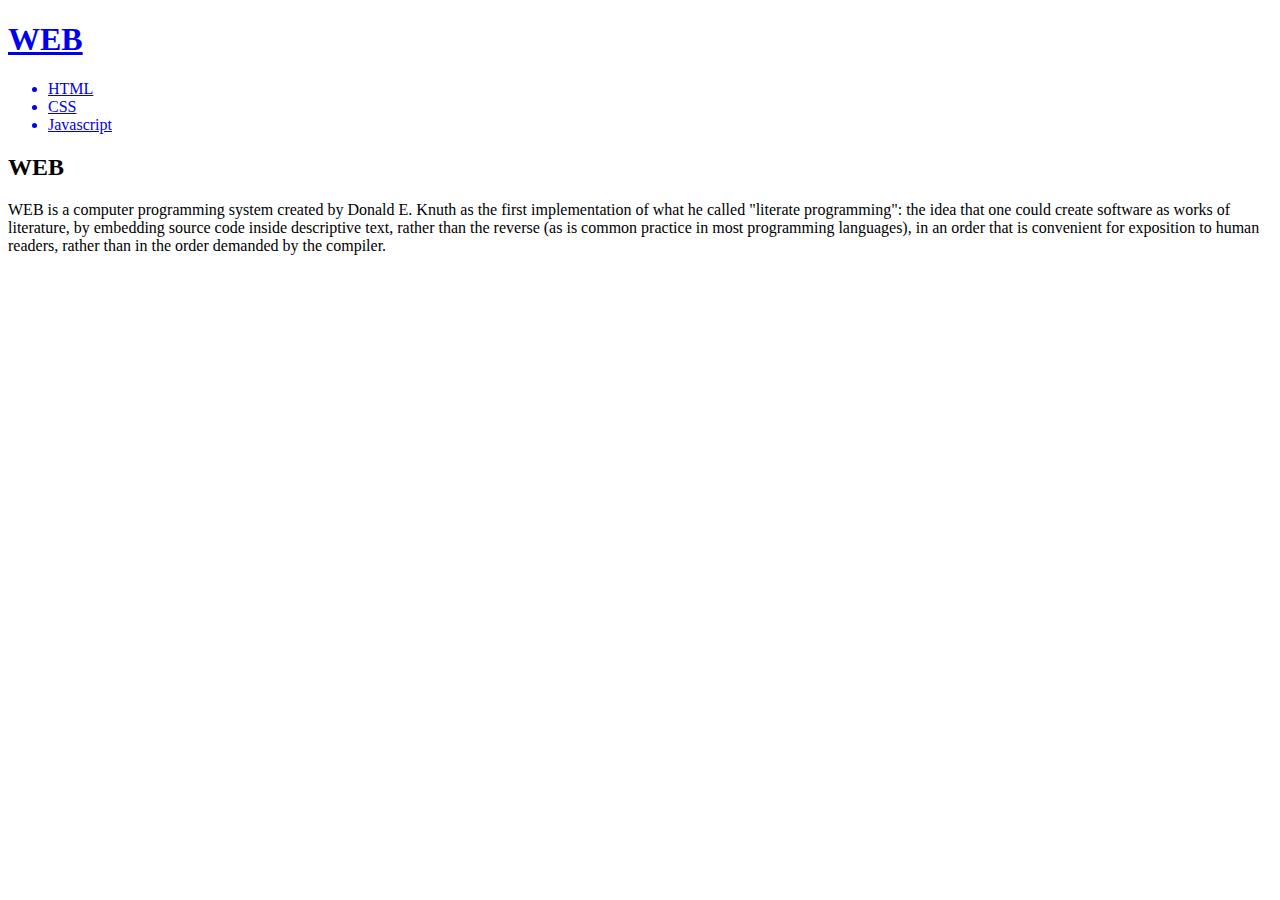
==== index.html @ efef3563 "first version" ====
<!doctype html>
<html>

<head>
<title>HTML Definition</title>
<meta charset="utf-8">
<head>

<body>
<a href="index.html"><h1>WEB</h1></a>

  <ul>
    <a href="html.html"><li>HTML</li></a>
    <a href="css.html"><li>CSS</li></a>
    <a href="javascript.html"><li>Javascript</li></a>
  </ul>

  <h2>WEB</h2>
  <p>WEB is a computer programming system created by Donald E. Knuth
    as the first implementation of what he called "literate programming":
    the idea that one could create software as works of literature,
    by embedding source code inside descriptive text, rather than the reverse
    (as is common practice in most programming languages), in an order that is
    convenient for exposition to human readers, rather than in the order
    demanded by the compiler.</p>
<body>
</html>
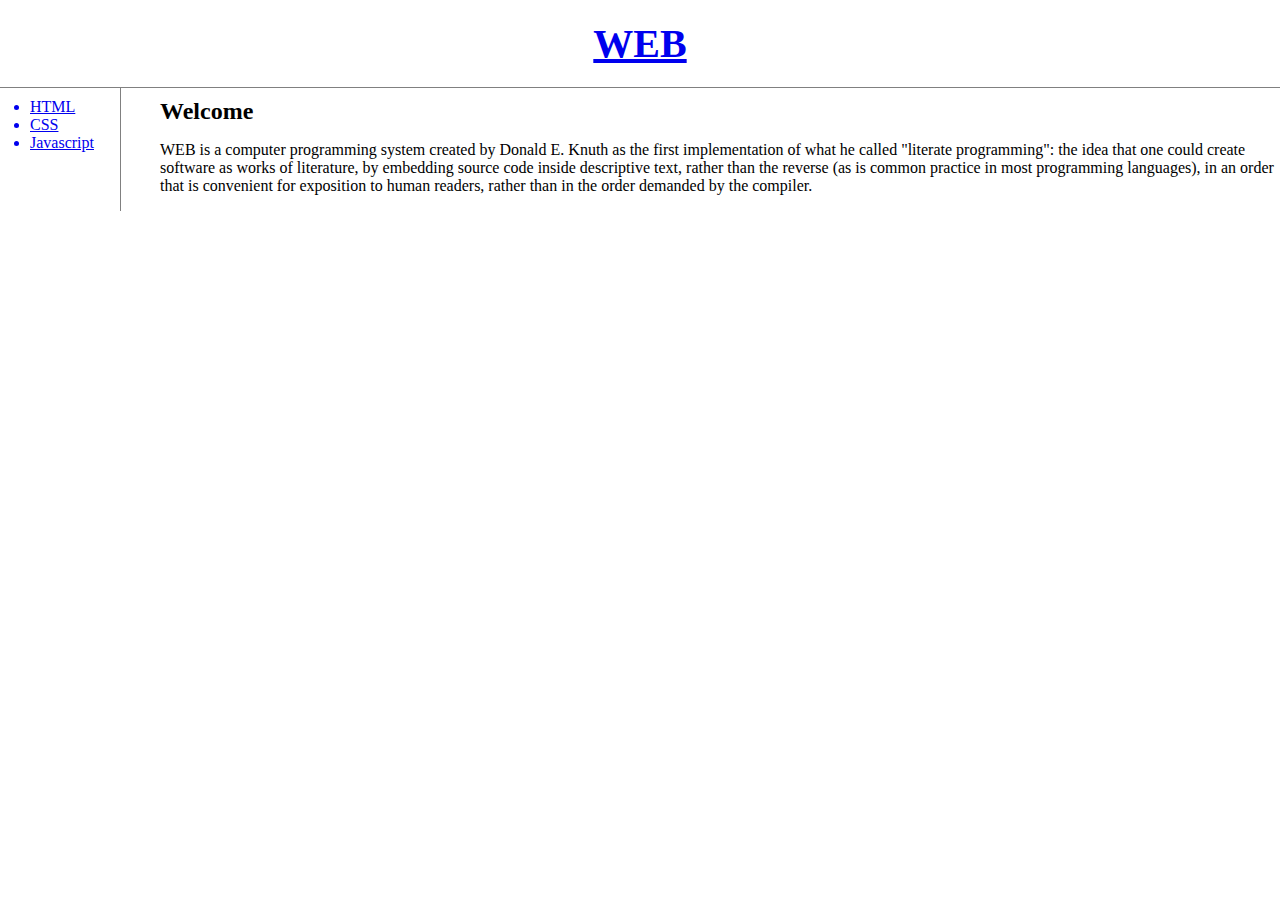
==== commit edb26a2f: "create : ex03~ex07 change : index.html delete : none" ====
--- a/index.html
+++ b/index.html
@@ -2,26 +2,29 @@
 <html>
 
 <head>
-<title>HTML Definition</title>
+<title>Welcome</title>
 <meta charset="utf-8">
+<link rel="stylesheet" href="style.css">
 <head>
 
 <body>
-<a href="index.html"><h1>WEB</h1></a>
-
-  <ul>
-    <a href="html.html"><li>HTML</li></a>
-    <a href="css.html"><li>CSS</li></a>
-    <a href="javascript.html"><li>Javascript</li></a>
-  </ul>
-
-  <h2>WEB</h2>
-  <p>WEB is a computer programming system created by Donald E. Knuth
-    as the first implementation of what he called "literate programming":
-    the idea that one could create software as works of literature,
-    by embedding source code inside descriptive text, rather than the reverse
-    (as is common practice in most programming languages), in an order that is
-    convenient for exposition to human readers, rather than in the order
-    demanded by the compiler.</p>
+  <a href="index.html"><h1>WEB</h1></a>
+    <div id="grid">
+        <ul>
+          <a href="html.html"><li>HTML</li></a>
+          <a href="css.html" ><li>CSS</li></a>
+          <a href="javascript.html"><li>Javascript</li></a>
+        </ul>
+      <div id="article">
+        <h2>Welcome</h2>
+        <p>WEB is a computer programming system created by Donald E. Knuth
+          as the first implementation of what he called "literate programming":
+          the idea that one could create software as works of literature,
+          by embedding source code inside descriptive text, rather than the reverse
+          (as is common practice in most programming languages), in an order that is
+          convenient for exposition to human readers, rather than in the order
+          demanded by the compiler.</p>
+      </div>
+    </div>
 <body>
 </html>
--- a/style.css
+++ b/style.css
@@ -0,0 +1,51 @@
+<style>
+  a {
+    text-decoration:none;
+  }
+  h1 {
+    text-align: center;
+    font-size:40px;
+    border-bottom:1px solid gray;
+    margin: 0px;
+    padding:20px;
+  }
+  body {
+    margin:0px;
+  }
+  #grid {
+    display:grid;
+    grid-template-columns: 100px 1fr
+  }
+
+  #grid ul {
+    border-right:1px solid gray;
+    width: 80px;
+    margin:0px;
+    margin-left:20px;
+    padding:10px;
+  }
+  #article {
+    margin-left:20px;
+    padding-left:40px;
+  }
+  h2{
+    margin:0px;
+    padding-top:10px;
+  }
+@media (max-width:700px){
+  #grid {
+    display:block;
+  }
+  #grid ul {
+    border-right:none;
+    width: 80px;
+    margin:0px;
+    margin-left:20px;
+    padding:10px;
+  }
+  #article{
+    margin-left:20px;
+    padding-left:0px;
+  }
+}
+</style>
